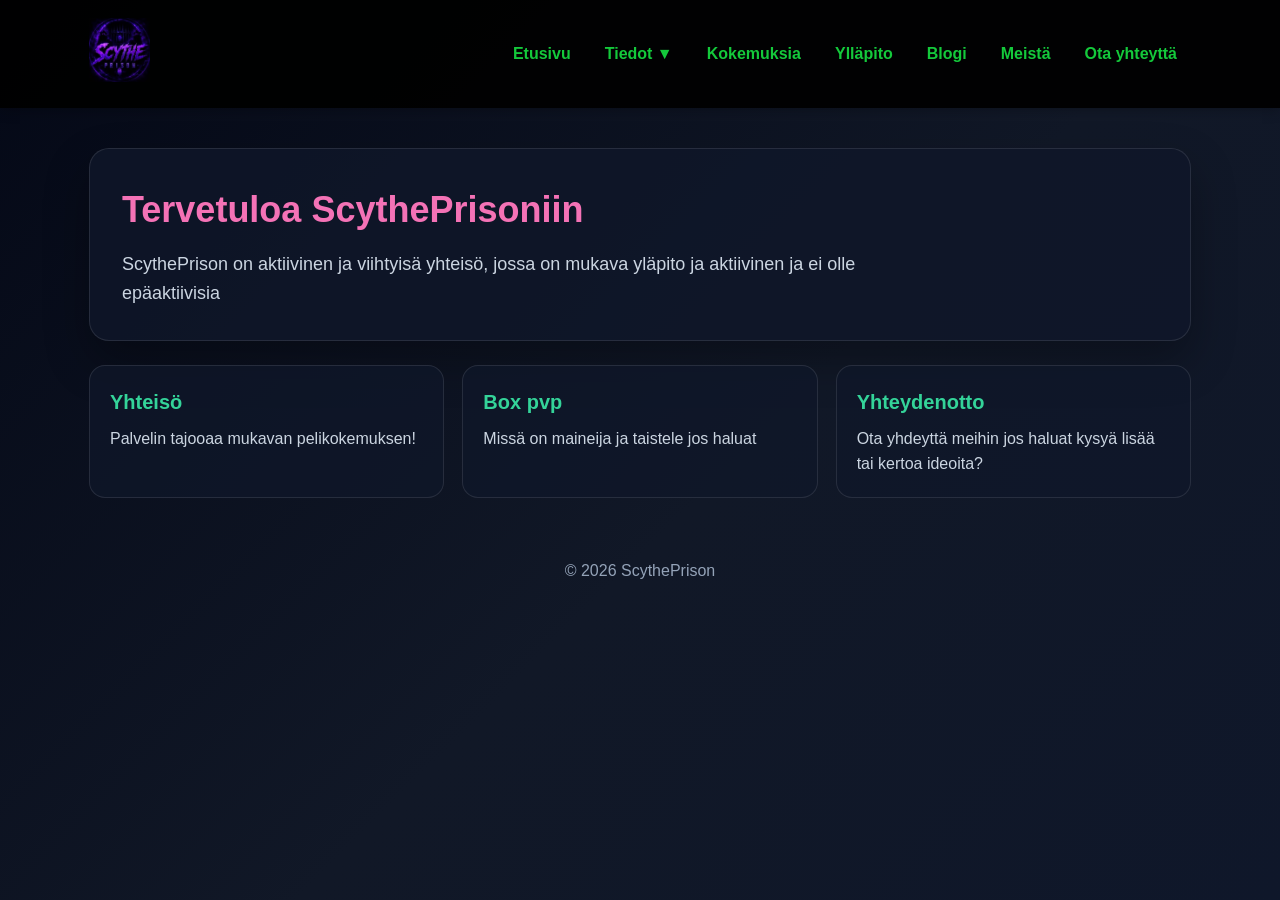
==== index.html @ b32527cb "first commit" ====
<!DOCTYPE html>
<html lang="fi">
<head>
  <meta charset="UTF-8" />
  <meta name="viewport" content="width=device-width, initial-scale=1.0" />
  <title>ScythePrison</title>
  <style>
    * {
      margin: 0;
      padding: 0;
      box-sizing: border-box;
      font-family: Arial, Helvetica, sans-serif;
    }

    body {
      background: linear-gradient(135deg, #040816 0%, #111827 55%, #0f172a 100%);
      color: #f8fafc;
      min-height: 100vh;
      line-height: 1.6;
    }

    header {
      background: rgba(0, 0, 0, 0.95);
      box-shadow: 0 2px 12px rgba(0, 0, 0, 0.25);
      position: sticky;
      top: 0;
      z-index: 10;
    }

    .navbar {
      max-width: 1150px;
      margin: 0 auto;
      padding: 18px 24px;
      display: flex;
      justify-content: space-between;
      align-items: center;
      gap: 20px;
    }

    .logo a {
      display: inline-flex;
      align-items: center;
      text-decoration: none;
    }

    .logo img {
      height: 64px;
      width: auto;
      display: block;
    }

    nav ul {
      display: flex;
      flex-wrap: wrap;
      list-style: none;
      gap: 6px;
    }

    nav ul li {
      position: relative;
    }

    nav ul li a {
      display: block;
      padding: 12px 14px;
      color: #14c93b;
      text-decoration: none;
      font-weight: 600;
      transition: 0.2s;
      border-radius: 8px;
    }

    nav ul li a:hover {
      color: #ba14c9;
      background: rgba(255, 255, 255, 0.06);
    }

    .dropdown {
      display: none;
      position: absolute;
      top: 46px;
      left: 0;
      background: #ffffff;
      min-width: 220px;
      box-shadow: 0 8px 20px rgba(0, 0, 0, 0.15);
      border-radius: 10px;
      overflow: hidden;
    }

    .dropdown a {
      color: #111827;
      padding: 12px 16px;
    }

    .dropdown a:hover {
      background: #5e10c4;
      color: white;
    }

    nav ul li:hover .dropdown {
      display: block;
    }

    main {
      max-width: 1150px;
      margin: 0 auto;
      padding: 40px 24px 60px;
    }

    .hero {
      background: rgba(15, 23, 42, 0.8);
      border: 1px solid rgba(255, 255, 255, 0.1);
      border-radius: 20px;
      padding: 32px;
      box-shadow: 0 20px 45px rgba(0, 0, 0, 0.3);
    }

    .hero h1 {
      font-size: 36px;
      margin-bottom: 12px;
      color: #f472b6;
    }

    .hero p {
      font-size: 18px;
      color: #cbd5e1;
      max-width: 760px;
    }

    .cards {
      display: grid;
      grid-template-columns: repeat(auto-fit, minmax(220px, 1fr));
      gap: 18px;
      margin-top: 24px;
    }

    .card {
      background: rgba(15, 23, 42, 0.75);
      border: 1px solid rgba(255, 255, 255, 0.1);
      border-radius: 16px;
      padding: 20px;
    }

    .card h2 {
      color: #34d399;
      margin-bottom: 8px;
      font-size: 20px;
    }

    .card p {
      color: #cbd5e1;
    }

    footer {
      max-width: 1150px;
      margin: 0 auto;
      padding: 0 24px 32px;
      color: #94a3b8;
      text-align: center;
    }

    @media (max-width: 700px) {
      .navbar {
        flex-direction: column;
        align-items: flex-start;
      }

      nav ul {
        gap: 4px;
      }

      .hero {
        padding: 24px;
      }
    }
  </style>
</head>
<body>
  <header>
    <div class="navbar">
      <div class="logo">
        <a href="index.html"><img src="scytheprison.png" alt="ScythePrison logo" /></a>
      </div>

      <nav>
        <ul>
          <li><a href="index.html">Etusivu</a></li>

          <li>
            <a href="#">Tiedot ▼</a>
            <div class="dropdown">
              <a href="meista.html">Tietoa meistä</a>
              <a href="kokemuksia.html">Kokemuksia</a>
              <a href="blogi.html">Blogi</a>
            </div>
          </li>

          <li><a href="kokemuksia.html">Kokemuksia</a></li>
          <li><a href="yläpito.html">Ylläpito</a></li>
          <li><a href="blogi.html">Blogi</a></li>
          <li><a href="meista.html">Meistä</a></li>
          <li><a href="yhteys.html">Ota yhteyttä</a></li>
        </ul>
      </nav>
    </div>
  </header>

  <main>
    <section class="hero">
      <h1>Tervetuloa ScythePrisoniin</h1>
      <p>ScythePrison on aktiivinen ja viihtyisä yhteisö, jossa on mukava yläpito ja aktiivinen ja ei olle epäaktiivisia</p>
    </section>

    <section class="cards">
      <article class="card">
        <h2>Yhteisö</h2>
        <p>Palvelin tajooaa mukavan pelikokemuksen!</p>
      </article>
      <article class="card">
        <h2>Box pvp</h2>
        <p>Missä on maineija ja taistele jos haluat</p>
      </article>
      <article class="card">
        <h2>Yhteydenotto</h2>
        <p>Ota yhdeyttä meihin jos haluat kysyä lisää tai kertoa ideoita?</p>
      </article>
    </section>
  </main>

  <footer>
    © 2026 ScythePrison
  </footer>
</body>
</html>
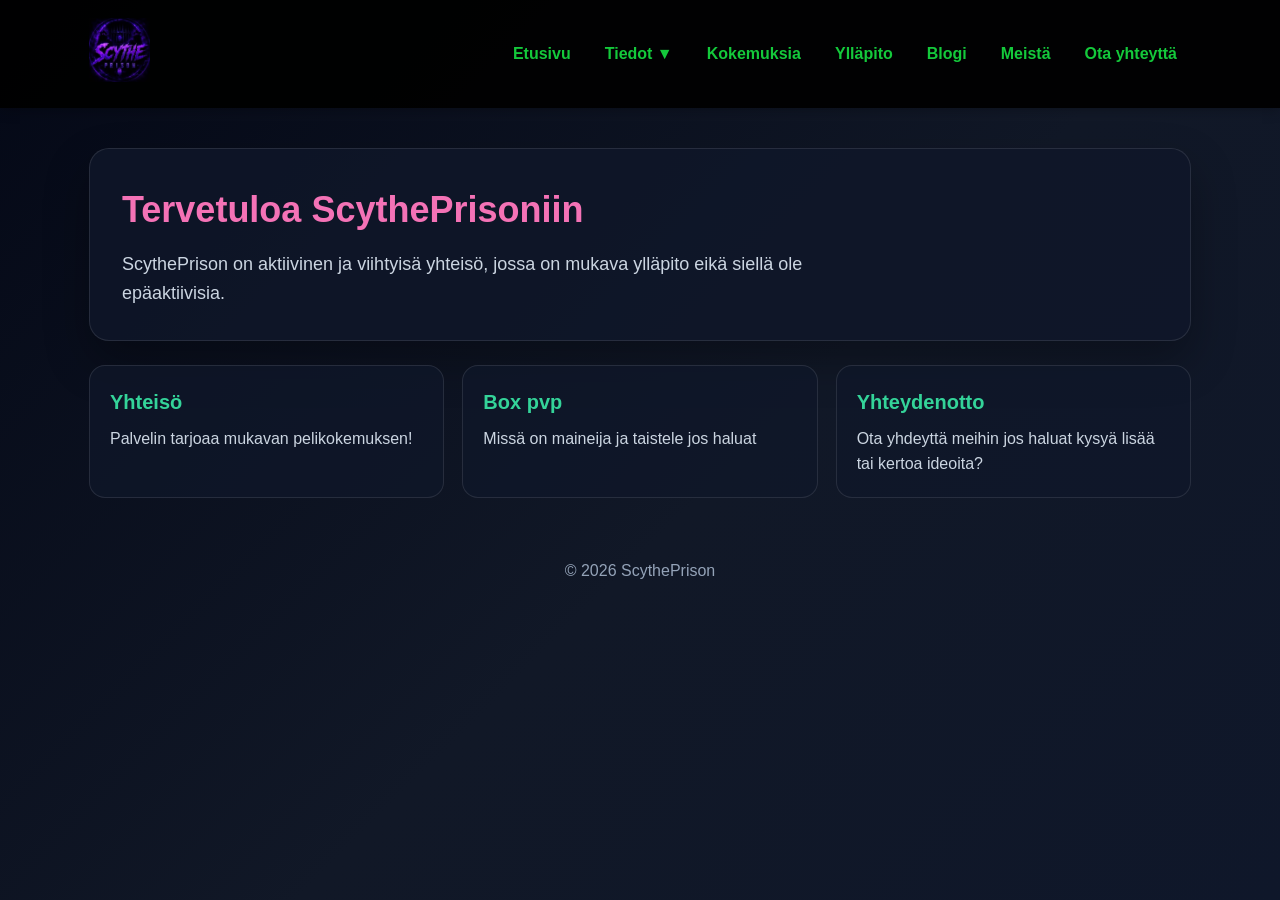
==== commit 2d91fee9: "yläpito.html" ====
--- a/index.html
+++ b/index.html
@@ -208,13 +208,13 @@
   <main>
     <section class="hero">
       <h1>Tervetuloa ScythePrisoniin</h1>
-      <p>ScythePrison on aktiivinen ja viihtyisä yhteisö, jossa on mukava yläpito ja aktiivinen ja ei olle epäaktiivisia</p>
+      <p>ScythePrison on aktiivinen ja viihtyisä yhteisö, jossa on mukava ylläpito eikä siellä ole epäaktiivisia.</p>
     </section>
 
     <section class="cards">
       <article class="card">
         <h2>Yhteisö</h2>
-        <p>Palvelin tajooaa mukavan pelikokemuksen!</p>
+        <p>Palvelin tarjoaa mukavan pelikokemuksen!</p>
       </article>
       <article class="card">
         <h2>Box pvp</h2>
